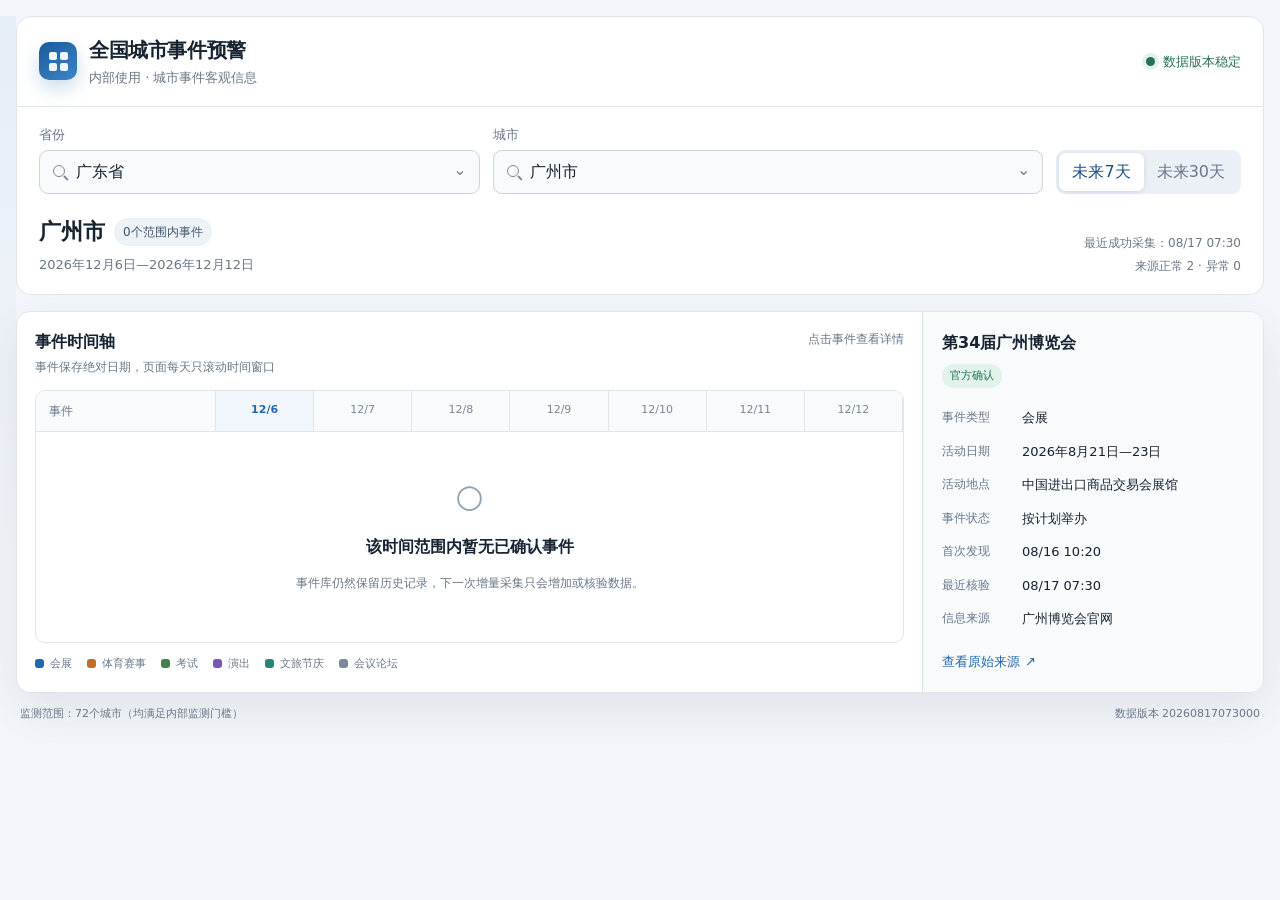
==== index.html @ 5ecc7731 "Deploy city event monitor" ====
<!doctype html>
<html lang="zh-CN">
  <head>
    <meta charset="UTF-8" />
    <meta name="viewport" content="width=device-width, initial-scale=1.0" />
    <meta name="description" content="内部使用的全国城市事件时间轴，按省份和城市查看未来7天或30天事件。" />
    <meta name="robots" content="noindex,nofollow" />
    <link rel="icon" href="/favicon.svg" />
    <meta property="og:title" content="全国城市事件预警" />
    <meta property="og:description" content="城市事件客观信息与时间轴" />
    <meta property="og:image" content="/og.png" />
    <title>全国城市事件预警</title>
    <script type="module" crossorigin src="/assets/index-BHOrmoLu.js"></script>
    <link rel="stylesheet" crossorigin href="/assets/index-YzIauDFW.css">
  </head>
  <body>
    <div id="root"></div>
  </body>
</html>
---- assets/index-YzIauDFW.css ----
/*! tailwindcss v4.2.1 | MIT License | https://tailwindcss.com */
@layer theme{:root,:host{--font-sans:ui-sans-serif, system-ui, sans-serif, "Apple Color Emoji", "Segoe UI Emoji", "Segoe UI Symbol", "Noto Color Emoji";--font-mono:ui-monospace, SFMono-Regular, Menlo, Monaco, Consolas, "Liberation Mono", "Courier New", monospace;--spacing:.25rem;--default-font-family:var(--font-sans);--default-mono-font-family:var(--font-mono)}}@layer base{*,:after,:before,::backdrop{box-sizing:border-box;border:0 solid;margin:0;padding:0}::file-selector-button{box-sizing:border-box;border:0 solid;margin:0;padding:0}html,:host{-webkit-text-size-adjust:100%;tab-size:4;line-height:1.5;font-family:var(--default-font-family,ui-sans-serif, system-ui, sans-serif, "Apple Color Emoji", "Segoe UI Emoji", "Segoe UI Symbol", "Noto Color Emoji");font-feature-settings:var(--default-font-feature-settings,normal);font-variation-settings:var(--default-font-variation-settings,normal);-webkit-tap-highlight-color:transparent}hr{height:0;color:inherit;border-top-width:1px}abbr:where([title]){-webkit-text-decoration:underline dotted;text-decoration:underline dotted}h1,h2,h3,h4,h5,h6{font-size:inherit;font-weight:inherit}a{color:inherit;-webkit-text-decoration:inherit;-webkit-text-decoration:inherit;-webkit-text-decoration:inherit;-webkit-text-decoration:inherit;text-decoration:inherit}b,strong{font-weight:bolder}code,kbd,samp,pre{font-family:var(--default-mono-font-family,ui-monospace, SFMono-Regular, Menlo, Monaco, Consolas, "Liberation Mono", "Courier New", monospace);font-feature-settings:var(--default-mono-font-feature-settings,normal);font-variation-settings:var(--default-mono-font-variation-settings,normal);font-size:1em}small{font-size:80%}sub,sup{vertical-align:baseline;font-size:75%;line-height:0;position:relative}sub{bottom:-.25em}sup{top:-.5em}table{text-indent:0;border-color:inherit;border-collapse:collapse}:-moz-focusring{outline:auto}progress{vertical-align:baseline}summary{display:list-item}ol,ul,menu{list-style:none}img,svg,video,canvas,audio,iframe,embed,object{vertical-align:middle;display:block}img,video{max-width:100%;height:auto}button,input,select,optgroup,textarea{font:inherit;font-feature-settings:inherit;font-variation-settings:inherit;letter-spacing:inherit;color:inherit;opacity:1;background-color:#0000;border-radius:0}::file-selector-button{font:inherit;font-feature-settings:inherit;font-variation-settings:inherit;letter-spacing:inherit;color:inherit;opacity:1;background-color:#0000;border-radius:0}:where(select:is([multiple],[size])) optgroup{font-weight:bolder}:where(select:is([multiple],[size])) optgroup option{padding-inline-start:20px}::file-selector-button{margin-inline-end:4px}::placeholder{opacity:1}@supports (not ((-webkit-appearance:-apple-pay-button))) or (contain-intrinsic-size:1px){::placeholder{color:currentColor}@supports (color:color-mix(in lab, red, red)){::placeholder{color:color-mix(in oklab, currentcolor 50%, transparent)}}}textarea{resize:vertical}::-webkit-search-decoration{-webkit-appearance:none}::-webkit-date-and-time-value{min-height:1lh;text-align:inherit}::-webkit-datetime-edit{display:inline-flex}::-webkit-datetime-edit-fields-wrapper{padding:0}::-webkit-datetime-edit{padding-block:0}::-webkit-datetime-edit-year-field{padding-block:0}::-webkit-datetime-edit-month-field{padding-block:0}::-webkit-datetime-edit-day-field{padding-block:0}::-webkit-datetime-edit-hour-field{padding-block:0}::-webkit-datetime-edit-minute-field{padding-block:0}::-webkit-datetime-edit-second-field{padding-block:0}::-webkit-datetime-edit-millisecond-field{padding-block:0}::-webkit-datetime-edit-meridiem-field{padding-block:0}::-webkit-calendar-picker-indicator{line-height:1}:-moz-ui-invalid{box-shadow:none}button,input:where([type=button],[type=reset],[type=submit]){appearance:button}::file-selector-button{appearance:button}::-webkit-inner-spin-button{height:auto}::-webkit-outer-spin-button{height:auto}[hidden]:where(:not([hidden=until-found])){display:none!important}}@layer components;@layer utilities{.absolute{position:absolute}.relative{position:relative}.start{inset-inline-start:var(--spacing)}.end{inset-inline-end:var(--spacing)}.contents{display:contents}.table{display:table}}:root{--lightningcss-light:initial;--lightningcss-dark: ;color-scheme:light;--page:#f3f6fa;--surface:#fff;--surface-soft:#f8fafc;--text:#172331;--muted:#697789;--line:#dde5ee;--line-strong:#cad5e1;--primary:#2567a9;--primary-soft:#e5f0fb;--primary-strong:#174f88;--success:#277253;--success-soft:#e2f3eb;--warning:#a4651f;--warning-soft:#fff2df;--danger:#b44b4b;--danger-soft:#fdeaea;--purple:#7958b5;--purple-soft:#eee7fb;--orange:#c56c2a;--orange-soft:#ffead8;--teal:#278575;--teal-soft:#def2ed;--green:#43804f;--green-soft:#e4f1e7;--shadow:0 18px 50px #1c304617}*{box-sizing:border-box}html{background:var(--page);min-width:320px}body{color:var(--text);background:radial-gradient(circle at top left, #367fc712, transparent 34rem), var(--page);margin:0;font-family:Inter,PingFang SC,Microsoft YaHei,system-ui,-apple-system,sans-serif}button,input{font:inherit}button,a{-webkit-tap-highlight-color:transparent}button:focus-visible,input:focus-visible,a:focus-visible{outline-offset:2px;outline:3px solid #2c75bb47}.app-shell{background:var(--page);width:min(1480px,100% - 32px);min-height:calc(100vh - 32px);margin:16px auto;overflow:visible}.topbar{background:var(--surface);border:1px solid var(--line);border-radius:15px 15px 0 0;justify-content:space-between;align-items:center;gap:24px;padding:18px 22px;display:flex}.brand-block{align-items:center;gap:12px;display:flex}.brand-block h1,.brand-block p,.city-summary h2,.city-summary p,.panel-heading h3,.panel-heading p,.detail-panel h3,.empty-state h3,.empty-state p,.detail-empty h3,.detail-empty p{margin:0}.brand-block h1{letter-spacing:-.02em;font-size:20px;font-weight:650}.brand-block p{color:var(--muted);margin-top:3px;font-size:13px}.brand-mark{background:linear-gradient(145deg,#1a5a99,#3c86ca);border-radius:10px;grid-template-rows:repeat(2,8px);grid-template-columns:repeat(2,8px);place-content:center;gap:3px;width:38px;height:38px;display:grid;box-shadow:0 8px 18px #2464a338}.brand-mark i{opacity:.93;background:#fff;border-radius:2px;display:block}.version-status{white-space:nowrap;color:var(--muted);align-items:center;gap:8px;font-size:13px;display:inline-flex}.version-status>span{background:var(--warning);width:9px;height:9px;box-shadow:0 0 0 4px var(--warning-soft);border-radius:50%}.version-status.healthy{color:var(--success)}.version-status.healthy>span{background:var(--success);box-shadow:0 0 0 4px var(--success-soft)}.controls{z-index:6;background:var(--surface);border-inline:1px solid var(--line);grid-template-columns:minmax(180px,.8fr) minmax(220px,1fr) auto;gap:13px;padding:18px 22px 14px;display:grid;position:relative}.search-select{min-width:0;position:relative}.search-select>label{color:var(--muted);margin-bottom:6px;font-size:13px;font-weight:550;display:block}.search-select-control{position:relative}.search-select input{width:100%;min-height:42px;color:var(--text);background:var(--surface-soft);border:1px solid var(--line-strong);border-radius:9px;padding:9px 38px 9px 36px}.search-select input:focus{background:var(--surface);border-color:#4d8dc8}.search-select input:disabled{color:var(--muted);cursor:not-allowed;background:#f0f3f6}.search-mark{z-index:1;pointer-events:none;border:1.7px solid #7c8b9c;border-radius:50%;width:12px;height:12px;position:absolute;top:50%;left:14px;transform:translateY(-58%)}.search-mark:after{content:"";background:#7c8b9c;border-radius:2px;width:6px;height:1.7px;position:absolute;bottom:-3px;right:-5px;transform:rotate(45deg)}.select-chevron{color:#718093;pointer-events:none;position:absolute;top:50%;right:13px;transform:translateY(-58%)}.select-options{z-index:20;background:var(--surface);border:1px solid var(--line-strong);border-radius:10px;max-height:280px;padding:6px;position:absolute;top:calc(100% + 7px);left:0;right:0;overflow-y:auto;box-shadow:0 16px 38px #1b2f442e}.select-options button{width:100%;color:var(--text);text-align:left;cursor:pointer;background:0 0;border:0;border-radius:7px;justify-content:space-between;align-items:center;gap:12px;padding:9px 10px;display:flex}.select-options button:hover,.select-options button.active,.select-options button[aria-selected=true]{background:var(--primary-soft)}.select-options small{color:var(--muted);flex:none}.no-option{color:var(--muted);text-align:center;padding:18px 10px}.range-control{background:#eaf0f5;border-radius:9px;align-self:end;padding:3px;display:inline-flex}.range-control button{min-height:36px;color:var(--muted);cursor:pointer;background:0 0;border:0;border-radius:7px;padding:7px 13px}.range-control button[aria-pressed=true]{color:var(--primary-strong);background:var(--surface);box-shadow:0 1px 5px #23374e21}.error-banner{color:#7e3a3a;background:var(--danger-soft);border-inline:1px solid #edcaca;padding:11px 22px}.city-summary{background:var(--surface);border:1px solid var(--line);border-top:0;border-radius:0 0 15px 15px;justify-content:space-between;align-items:flex-end;gap:20px;padding:7px 22px 19px;display:flex}.city-heading{flex-wrap:wrap;align-items:center;gap:9px;display:flex}.city-heading h2{font-size:22px;font-weight:650}.city-heading span{color:#41566d;background:#edf2f7;border-radius:999px;padding:5px 9px;font-size:12px}.city-summary p{color:var(--muted);margin-top:7px;font-size:13px}.data-freshness{color:var(--muted);text-align:right;gap:5px;font-size:12px;display:grid}.workspace{background:var(--surface);border:1px solid var(--line);box-shadow:var(--shadow);border-radius:14px;grid-template-columns:minmax(0,1fr) minmax(285px,340px);margin-top:16px;display:grid;overflow:hidden}.timeline-panel{border-right:1px solid var(--line);min-width:0;padding:18px}.panel-heading{justify-content:space-between;align-items:flex-start;gap:16px;margin-bottom:14px;display:flex}.panel-heading h3,.detail-panel h3,.empty-state h3,.detail-empty h3{font-size:16px;font-weight:650}.panel-heading p{color:var(--muted);margin-top:4px;font-size:12px}.panel-heading>span{color:var(--muted);white-space:nowrap;font-size:12px}.gantt-scroll{border:1px solid var(--line);scrollbar-color:#b8c5d2 transparent;border-radius:10px;max-width:100%;overflow-x:auto}.gantt-header,.gantt-row{min-width:max-content;display:grid;position:relative}.gantt-header{background:var(--surface-soft);border-bottom:1px solid var(--line)}.sticky-label{z-index:5;color:var(--muted);background:var(--surface-soft);border-right:1px solid var(--line);align-items:center;padding:10px 13px;font-size:12px;display:flex;position:sticky;left:0}.day-heading{color:#778698;border-right:1px solid var(--line);place-items:center;min-height:40px;font-size:11px;display:grid}.day-heading.today{color:var(--primary);background:#f0f6fc;font-weight:650}.gantt-row{border-bottom:1px solid #edf1f5;min-height:58px}.gantt-row:last-child{border-bottom:0}.day-cell{border-right:1px solid #edf1f5;grid-row:1;min-width:0}.event-label{z-index:4;min-width:0;color:var(--text);text-align:left;background:var(--surface);border:0;border-right:1px solid var(--line);cursor:pointer;grid-row:1;align-items:center;gap:8px;padding:10px 13px;display:flex;position:sticky;left:0}.event-label strong{text-overflow:ellipsis;white-space:nowrap;font-size:12px;font-weight:560;overflow:hidden}.event-label>span,.legend i{background:#7a8999;border-radius:3px;flex:none;width:9px;height:9px}.event-label.selected{color:var(--primary-strong);background:#f3f8fd}.event-bar{z-index:2;color:#194f7d;text-align:left;text-overflow:ellipsis;white-space:nowrap;background:var(--primary-soft);cursor:pointer;border:1px solid #b8d6ef;border-radius:7px;grid-row:1;align-self:center;min-height:31px;margin:0 4px;padding:6px 9px;font-size:12px;font-weight:560;overflow:hidden}.event-bar[aria-pressed=true]{outline-offset:1px;outline:2px solid #4d8fc9}.event-bar.status-cancelled{color:#6e7884;background:#edf0f3;border-color:#d2d8df;text-decoration:line-through}.event-bar.status-pending{border-style:dashed}.event-label.type-exhibition>span,.legend i.type-exhibition{background:var(--primary)}.event-label.type-sport>span,.legend i.type-sport{background:var(--orange)}.event-label.type-exam>span,.legend i.type-exam{background:var(--green)}.event-label.type-performance>span,.legend i.type-performance{background:var(--purple)}.event-label.type-culture>span,.legend i.type-culture{background:var(--teal)}.event-label.type-conference>span,.legend i.type-conference{background:#7a8999}.event-bar.type-sport{color:#744016;background:var(--orange-soft);border-color:#eac29e}.event-bar.type-exam{color:#2e6338;background:var(--green-soft);border-color:#bed7c4}.event-bar.type-performance{color:#4f367d;background:var(--purple-soft);border-color:#d1c1ec}.event-bar.type-culture{color:#1f6257;background:var(--teal-soft);border-color:#b5dcd3}.legend{color:var(--muted);flex-wrap:wrap;gap:15px;padding-top:13px;font-size:11px;display:flex}.legend span{align-items:center;gap:6px;display:inline-flex}.empty-state{text-align:center;justify-items:center;gap:6px;min-height:210px;padding:40px 20px;display:grid}.empty-state>span{color:#91a2b4;font-size:32px}.empty-state p,.detail-empty p{max-width:480px;color:var(--muted);font-size:12px}.detail-panel{background:var(--surface-soft);min-width:0;padding:19px}.detail-title{gap:10px;display:grid}.detail-title h3{line-height:1.45}.confidence{color:var(--success);background:var(--success-soft);border-radius:999px;justify-self:start;padding:4px 8px;font-size:11px}.confidence-pending{color:var(--warning);background:var(--warning-soft)}.detail-panel dl{gap:14px;margin:20px 0;display:grid}.detail-panel dl>div{grid-template-columns:70px minmax(0,1fr);gap:10px;display:grid}.detail-panel dt{color:var(--muted);font-size:12px}.detail-panel dd{overflow-wrap:anywhere;margin:0;font-size:13px;line-height:1.5}.detail-panel>a{color:var(--primary);align-items:center;gap:5px;font-size:13px;text-decoration:none;display:inline-flex}.detail-panel>a:hover{text-decoration:underline}.history-note{color:var(--muted);background:#eef3f7;border-radius:8px;margin-top:16px;padding:10px 11px;font-size:11px}.detail-empty{text-align:center;place-content:center;justify-items:center;gap:7px;min-height:300px;display:grid}.detail-empty>span{color:#91a2b4;font-size:32px}footer{color:var(--muted);justify-content:space-between;gap:18px;padding:13px 4px 2px;font-size:11px;display:flex}.app-loading{min-height:100vh;color:var(--muted);place-content:center;justify-items:center;gap:12px;display:grid}.loading-mark{border:3px solid #d7e2ed;border-top-color:var(--primary);border-radius:50%;width:34px;height:34px;animation:.9s linear infinite spin}@keyframes spin{to{transform:rotate(360deg)}}@media (prefers-reduced-motion:reduce){.loading-mark{animation:none}}@media (width<=900px){.workspace{grid-template-columns:1fr}.timeline-panel{border-right:0;border-bottom:1px solid var(--line)}.detail-panel dl{grid-template-columns:repeat(2,minmax(0,1fr))}.detail-panel dl>div{grid-template-columns:1fr;gap:4px}}@media (width<=680px){.app-shell{width:min(100% - 18px,1480px);margin:9px auto}.topbar,.city-summary,.panel-heading,footer{flex-direction:column;align-items:flex-start}.controls{grid-template-columns:1fr}.range-control{justify-self:stretch}.range-control button{flex:1}.data-freshness{text-align:left}.timeline-panel,.detail-panel{padding:14px}.detail-panel dl{grid-template-columns:1fr}.brand-block h1{font-size:18px}}
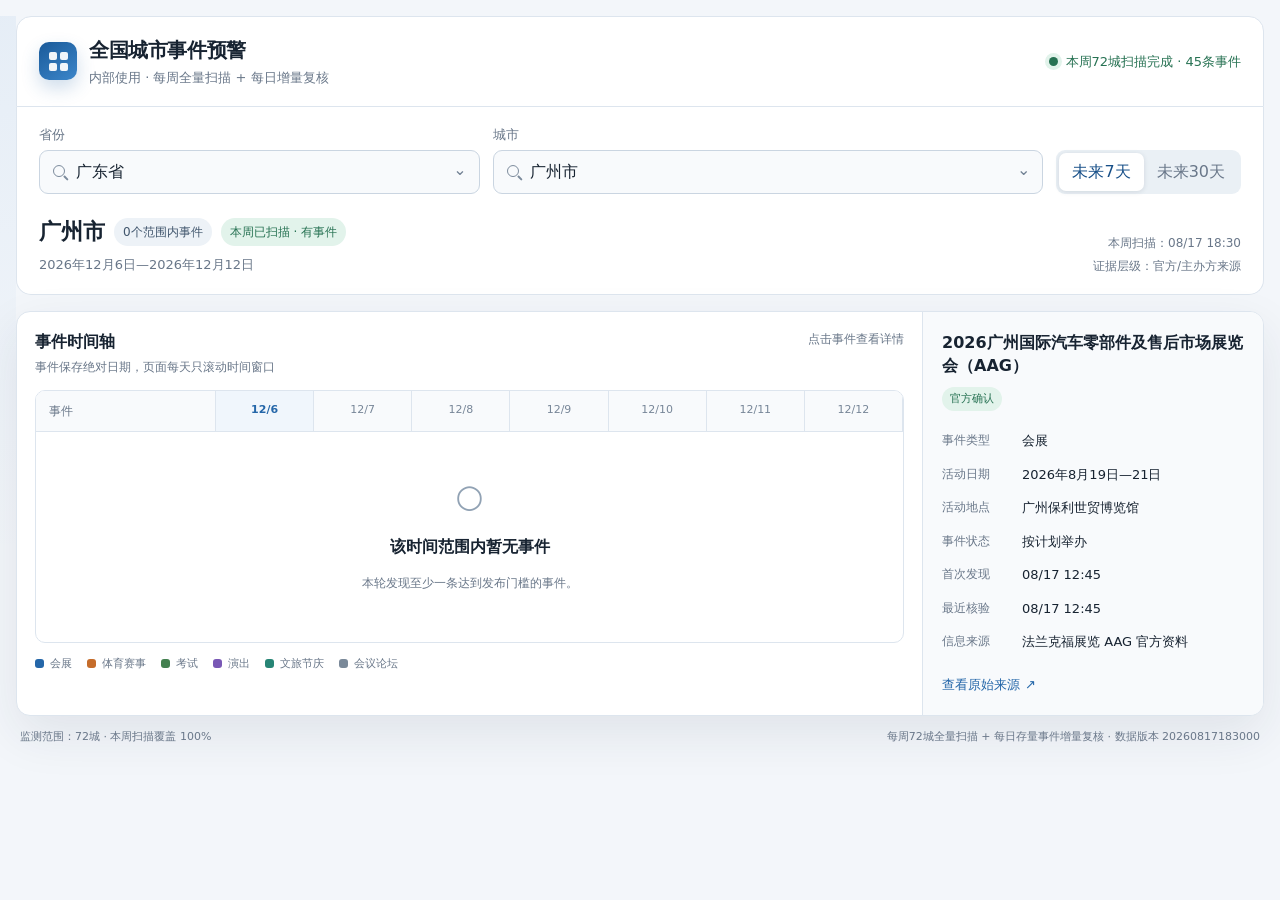
==== commit a00581b7: "Expand nationwide event coverage" ====
--- a/index.html
+++ b/index.html
@@ -10,8 +10,8 @@
     <meta property="og:description" content="城市事件客观信息与时间轴" />
     <meta property="og:image" content="/og.png" />
     <title>全国城市事件预警</title>
-    <script type="module" crossorigin src="/assets/index-BHOrmoLu.js"></script>
-    <link rel="stylesheet" crossorigin href="/assets/index-YzIauDFW.css">
+    <script type="module" crossorigin src="/assets/index-DH1O8zly.js"></script>
+    <link rel="stylesheet" crossorigin href="/assets/index-BBJ9Ayro.css">
   </head>
   <body>
     <div id="root"></div>
--- a/assets/index-BBJ9Ayro.css
+++ b/assets/index-BBJ9Ayro.css
@@ -0,0 +1,2 @@
+/*! tailwindcss v4.2.1 | MIT License | https://tailwindcss.com */
+@layer theme{:root,:host{--font-sans:ui-sans-serif, system-ui, sans-serif, "Apple Color Emoji", "Segoe UI Emoji", "Segoe UI Symbol", "Noto Color Emoji";--font-mono:ui-monospace, SFMono-Regular, Menlo, Monaco, Consolas, "Liberation Mono", "Courier New", monospace;--spacing:.25rem;--default-font-family:var(--font-sans);--default-mono-font-family:var(--font-mono)}}@layer base{*,:after,:before,::backdrop{box-sizing:border-box;border:0 solid;margin:0;padding:0}::file-selector-button{box-sizing:border-box;border:0 solid;margin:0;padding:0}html,:host{-webkit-text-size-adjust:100%;tab-size:4;line-height:1.5;font-family:var(--default-font-family,ui-sans-serif, system-ui, sans-serif, "Apple Color Emoji", "Segoe UI Emoji", "Segoe UI Symbol", "Noto Color Emoji");font-feature-settings:var(--default-font-feature-settings,normal);font-variation-settings:var(--default-font-variation-settings,normal);-webkit-tap-highlight-color:transparent}hr{height:0;color:inherit;border-top-width:1px}abbr:where([title]){-webkit-text-decoration:underline dotted;text-decoration:underline dotted}h1,h2,h3,h4,h5,h6{font-size:inherit;font-weight:inherit}a{color:inherit;-webkit-text-decoration:inherit;-webkit-text-decoration:inherit;-webkit-text-decoration:inherit;-webkit-text-decoration:inherit;text-decoration:inherit}b,strong{font-weight:bolder}code,kbd,samp,pre{font-family:var(--default-mono-font-family,ui-monospace, SFMono-Regular, Menlo, Monaco, Consolas, "Liberation Mono", "Courier New", monospace);font-feature-settings:var(--default-mono-font-feature-settings,normal);font-variation-settings:var(--default-mono-font-variation-settings,normal);font-size:1em}small{font-size:80%}sub,sup{vertical-align:baseline;font-size:75%;line-height:0;position:relative}sub{bottom:-.25em}sup{top:-.5em}table{text-indent:0;border-color:inherit;border-collapse:collapse}:-moz-focusring{outline:auto}progress{vertical-align:baseline}summary{display:list-item}ol,ul,menu{list-style:none}img,svg,video,canvas,audio,iframe,embed,object{vertical-align:middle;display:block}img,video{max-width:100%;height:auto}button,input,select,optgroup,textarea{font:inherit;font-feature-settings:inherit;font-variation-settings:inherit;letter-spacing:inherit;color:inherit;opacity:1;background-color:#0000;border-radius:0}::file-selector-button{font:inherit;font-feature-settings:inherit;font-variation-settings:inherit;letter-spacing:inherit;color:inherit;opacity:1;background-color:#0000;border-radius:0}:where(select:is([multiple],[size])) optgroup{font-weight:bolder}:where(select:is([multiple],[size])) optgroup option{padding-inline-start:20px}::file-selector-button{margin-inline-end:4px}::placeholder{opacity:1}@supports (not ((-webkit-appearance:-apple-pay-button))) or (contain-intrinsic-size:1px){::placeholder{color:currentColor}@supports (color:color-mix(in lab, red, red)){::placeholder{color:color-mix(in oklab, currentcolor 50%, transparent)}}}textarea{resize:vertical}::-webkit-search-decoration{-webkit-appearance:none}::-webkit-date-and-time-value{min-height:1lh;text-align:inherit}::-webkit-datetime-edit{display:inline-flex}::-webkit-datetime-edit-fields-wrapper{padding:0}::-webkit-datetime-edit{padding-block:0}::-webkit-datetime-edit-year-field{padding-block:0}::-webkit-datetime-edit-month-field{padding-block:0}::-webkit-datetime-edit-day-field{padding-block:0}::-webkit-datetime-edit-hour-field{padding-block:0}::-webkit-datetime-edit-minute-field{padding-block:0}::-webkit-datetime-edit-second-field{padding-block:0}::-webkit-datetime-edit-millisecond-field{padding-block:0}::-webkit-datetime-edit-meridiem-field{padding-block:0}::-webkit-calendar-picker-indicator{line-height:1}:-moz-ui-invalid{box-shadow:none}button,input:where([type=button],[type=reset],[type=submit]){appearance:button}::file-selector-button{appearance:button}::-webkit-inner-spin-button{height:auto}::-webkit-outer-spin-button{height:auto}[hidden]:where(:not([hidden=until-found])){display:none!important}}@layer components;@layer utilities{.absolute{position:absolute}.start{inset-inline-start:var(--spacing)}.end{inset-inline-end:var(--spacing)}.contents{display:contents}.table{display:table}}:root{--lightningcss-light:initial;--lightningcss-dark: ;color-scheme:light;--page:#f3f6fa;--surface:#fff;--surface-soft:#f8fafc;--text:#172331;--muted:#697789;--line:#dde5ee;--line-strong:#cad5e1;--primary:#2567a9;--primary-soft:#e5f0fb;--primary-strong:#174f88;--success:#277253;--success-soft:#e2f3eb;--warning:#a4651f;--warning-soft:#fff2df;--danger:#b44b4b;--danger-soft:#fdeaea;--purple:#7958b5;--purple-soft:#eee7fb;--orange:#c56c2a;--orange-soft:#ffead8;--teal:#278575;--teal-soft:#def2ed;--green:#43804f;--green-soft:#e4f1e7;--shadow:0 18px 50px #1c304617}*{box-sizing:border-box}html{background:var(--page);min-width:320px}body{color:var(--text);background:radial-gradient(circle at top left, #367fc712, transparent 34rem), var(--page);margin:0;font-family:Inter,PingFang SC,Microsoft YaHei,system-ui,-apple-system,sans-serif}button,input{font:inherit}button,a{-webkit-tap-highlight-color:transparent}button:focus-visible,input:focus-visible,a:focus-visible{outline-offset:2px;outline:3px solid #2c75bb47}.app-shell{background:var(--page);width:min(1480px,100% - 32px);min-height:calc(100vh - 32px);margin:16px auto;overflow:visible}.topbar{background:var(--surface);border:1px solid var(--line);border-radius:15px 15px 0 0;justify-content:space-between;align-items:center;gap:24px;padding:18px 22px;display:flex}.brand-block{align-items:center;gap:12px;display:flex}.brand-block h1,.brand-block p,.city-summary h2,.city-summary p,.panel-heading h3,.panel-heading p,.detail-panel h3,.empty-state h3,.empty-state p,.detail-empty h3,.detail-empty p{margin:0}.brand-block h1{letter-spacing:-.02em;font-size:20px;font-weight:650}.brand-block p{color:var(--muted);margin-top:3px;font-size:13px}.brand-mark{background:linear-gradient(145deg,#1a5a99,#3c86ca);border-radius:10px;grid-template-rows:repeat(2,8px);grid-template-columns:repeat(2,8px);place-content:center;gap:3px;width:38px;height:38px;display:grid;box-shadow:0 8px 18px #2464a338}.brand-mark i{opacity:.93;background:#fff;border-radius:2px;display:block}.version-status{white-space:nowrap;color:var(--muted);align-items:center;gap:8px;font-size:13px;display:inline-flex}.version-status>span{background:var(--warning);width:9px;height:9px;box-shadow:0 0 0 4px var(--warning-soft);border-radius:50%}.version-status.healthy{color:var(--success)}.version-status.healthy>span{background:var(--success);box-shadow:0 0 0 4px var(--success-soft)}.controls{z-index:6;background:var(--surface);border-inline:1px solid var(--line);grid-template-columns:minmax(180px,.8fr) minmax(220px,1fr) auto;gap:13px;padding:18px 22px 14px;display:grid;position:relative}.search-select{min-width:0;position:relative}.search-select>label{color:var(--muted);margin-bottom:6px;font-size:13px;font-weight:550;display:block}.search-select-control{position:relative}.search-select input{width:100%;min-height:42px;color:var(--text);background:var(--surface-soft);border:1px solid var(--line-strong);border-radius:9px;padding:9px 38px 9px 36px}.search-select input:focus{background:var(--surface);border-color:#4d8dc8}.search-select input:disabled{color:var(--muted);cursor:not-allowed;background:#f0f3f6}.search-mark{z-index:1;pointer-events:none;border:1.7px solid #7c8b9c;border-radius:50%;width:12px;height:12px;position:absolute;top:50%;left:14px;transform:translateY(-58%)}.search-mark:after{content:"";background:#7c8b9c;border-radius:2px;width:6px;height:1.7px;position:absolute;bottom:-3px;right:-5px;transform:rotate(45deg)}.select-chevron{color:#718093;pointer-events:none;position:absolute;top:50%;right:13px;transform:translateY(-58%)}.select-options{z-index:20;background:var(--surface);border:1px solid var(--line-strong);border-radius:10px;max-height:280px;padding:6px;position:absolute;top:calc(100% + 7px);left:0;right:0;overflow-y:auto;box-shadow:0 16px 38px #1b2f442e}.select-options button{width:100%;color:var(--text);text-align:left;cursor:pointer;background:0 0;border:0;border-radius:7px;justify-content:space-between;align-items:center;gap:12px;padding:9px 10px;display:flex}.select-options button:hover,.select-options button.active,.select-options button[aria-selected=true]{background:var(--primary-soft)}.select-options small{color:var(--muted);flex:none}.no-option{color:var(--muted);text-align:center;padding:18px 10px}.range-control{background:#eaf0f5;border-radius:9px;align-self:end;padding:3px;display:inline-flex}.range-control button{min-height:36px;color:var(--muted);cursor:pointer;background:0 0;border:0;border-radius:7px;padding:7px 13px}.range-control button[aria-pressed=true]{color:var(--primary-strong);background:var(--surface);box-shadow:0 1px 5px #23374e21}.error-banner{color:#7e3a3a;background:var(--danger-soft);border-inline:1px solid #edcaca;padding:11px 22px}.city-summary{background:var(--surface);border:1px solid var(--line);border-top:0;border-radius:0 0 15px 15px;justify-content:space-between;align-items:flex-end;gap:20px;padding:7px 22px 19px;display:flex}.city-heading{flex-wrap:wrap;align-items:center;gap:9px;display:flex}.city-heading h2{font-size:22px;font-weight:650}.city-heading span{color:#41566d;background:#edf2f7;border-radius:999px;padding:5px 9px;font-size:12px}.city-heading .scan-badge{color:var(--success);background:var(--success-soft)}.city-heading .scan-scanned_no_candidate{color:#4f6072;background:#edf2f7}.city-heading .scan-pending_review{color:var(--warning);background:var(--warning-soft)}.city-heading .scan-source_failed,.city-heading .scan-not_scanned{color:var(--danger);background:var(--danger-soft)}.city-summary p{color:var(--muted);margin-top:7px;font-size:13px}.data-freshness{color:var(--muted);text-align:right;gap:5px;font-size:12px;display:grid}.workspace{background:var(--surface);border:1px solid var(--line);box-shadow:var(--shadow);border-radius:14px;grid-template-columns:minmax(0,1fr) minmax(285px,340px);margin-top:16px;display:grid;overflow:hidden}.timeline-panel{border-right:1px solid var(--line);min-width:0;padding:18px}.panel-heading{justify-content:space-between;align-items:flex-start;gap:16px;margin-bottom:14px;display:flex}.panel-heading h3,.detail-panel h3,.empty-state h3,.detail-empty h3{font-size:16px;font-weight:650}.panel-heading p{color:var(--muted);margin-top:4px;font-size:12px}.panel-heading>span{color:var(--muted);white-space:nowrap;font-size:12px}.gantt-scroll{border:1px solid var(--line);scrollbar-color:#b8c5d2 transparent;border-radius:10px;max-width:100%;overflow-x:auto}.gantt-header,.gantt-row{min-width:max-content;display:grid;position:relative}.gantt-header{background:var(--surface-soft);border-bottom:1px solid var(--line)}.sticky-label{z-index:5;color:var(--muted);background:var(--surface-soft);border-right:1px solid var(--line);align-items:center;padding:10px 13px;font-size:12px;display:flex;position:sticky;left:0}.day-heading{color:#778698;border-right:1px solid var(--line);place-items:center;min-height:40px;font-size:11px;display:grid}.day-heading.today{color:var(--primary);background:#f0f6fc;font-weight:650}.gantt-row{border-bottom:1px solid #edf1f5;min-height:58px}.gantt-row:last-child{border-bottom:0}.day-cell{border-right:1px solid #edf1f5;grid-row:1;min-width:0}.event-label{z-index:4;min-width:0;color:var(--text);text-align:left;background:var(--surface);border:0;border-right:1px solid var(--line);cursor:pointer;grid-row:1;align-items:center;gap:8px;padding:10px 13px;display:flex;position:sticky;left:0}.event-label strong{text-overflow:ellipsis;white-space:nowrap;font-size:12px;font-weight:560;overflow:hidden}.event-label>span,.legend i{background:#7a8999;border-radius:3px;flex:none;width:9px;height:9px}.event-label.selected{color:var(--primary-strong);background:#f3f8fd}.event-bar{z-index:2;color:#194f7d;text-align:left;text-overflow:ellipsis;white-space:nowrap;background:var(--primary-soft);cursor:pointer;border:1px solid #b8d6ef;border-radius:7px;grid-row:1;align-self:center;min-height:31px;margin:0 4px;padding:6px 9px;font-size:12px;font-weight:560;overflow:hidden}.event-bar[aria-pressed=true]{outline-offset:1px;outline:2px solid #4d8fc9}.event-bar.status-cancelled{color:#6e7884;background:#edf0f3;border-color:#d2d8df;text-decoration:line-through}.event-bar.status-pending{border-style:dashed}.event-label.type-exhibition>span,.legend i.type-exhibition{background:var(--primary)}.event-label.type-sport>span,.legend i.type-sport{background:var(--orange)}.event-label.type-exam>span,.legend i.type-exam{background:var(--green)}.event-label.type-performance>span,.legend i.type-performance{background:var(--purple)}.event-label.type-culture>span,.legend i.type-culture{background:var(--teal)}.event-label.type-conference>span,.legend i.type-conference{background:#7a8999}.event-bar.type-sport{color:#744016;background:var(--orange-soft);border-color:#eac29e}.event-bar.type-exam{color:#2e6338;background:var(--green-soft);border-color:#bed7c4}.event-bar.type-performance{color:#4f367d;background:var(--purple-soft);border-color:#d1c1ec}.event-bar.type-culture{color:#1f6257;background:var(--teal-soft);border-color:#b5dcd3}.legend{color:var(--muted);flex-wrap:wrap;gap:15px;padding-top:13px;font-size:11px;display:flex}.legend span{align-items:center;gap:6px;display:inline-flex}.empty-state{text-align:center;justify-items:center;gap:6px;min-height:210px;padding:40px 20px;display:grid}.empty-state>span{color:#91a2b4;font-size:32px}.empty-state p,.detail-empty p{max-width:480px;color:var(--muted);font-size:12px}.detail-panel{background:var(--surface-soft);min-width:0;padding:19px}.detail-title{gap:10px;display:grid}.detail-title h3{line-height:1.45}.confidence{color:var(--success);background:var(--success-soft);border-radius:999px;justify-self:start;padding:4px 8px;font-size:11px}.confidence-pending{color:var(--warning);background:var(--warning-soft)}.detail-panel dl{gap:14px;margin:20px 0;display:grid}.detail-panel dl>div{grid-template-columns:70px minmax(0,1fr);gap:10px;display:grid}.detail-panel dt{color:var(--muted);font-size:12px}.detail-panel dd{overflow-wrap:anywhere;margin:0;font-size:13px;line-height:1.5}.detail-panel>a{color:var(--primary);align-items:center;gap:5px;font-size:13px;text-decoration:none;display:inline-flex}.detail-panel>a:hover{text-decoration:underline}.history-note{color:var(--muted);background:#eef3f7;border-radius:8px;margin-top:16px;padding:10px 11px;font-size:11px}.detail-empty{text-align:center;place-content:center;justify-items:center;gap:7px;min-height:300px;display:grid}.detail-empty>span{color:#91a2b4;font-size:32px}footer{color:var(--muted);justify-content:space-between;gap:18px;padding:13px 4px 2px;font-size:11px;display:flex}.app-loading{min-height:100vh;color:var(--muted);place-content:center;justify-items:center;gap:12px;display:grid}.loading-mark{border:3px solid #d7e2ed;border-top-color:var(--primary);border-radius:50%;width:34px;height:34px;animation:.9s linear infinite spin}@keyframes spin{to{transform:rotate(360deg)}}@media (prefers-reduced-motion:reduce){.loading-mark{animation:none}}@media (width<=900px){.workspace{grid-template-columns:1fr}.timeline-panel{border-right:0;border-bottom:1px solid var(--line)}.detail-panel dl{grid-template-columns:repeat(2,minmax(0,1fr))}.detail-panel dl>div{grid-template-columns:1fr;gap:4px}}@media (width<=680px){.app-shell{width:min(100% - 18px,1480px);margin:9px auto}.topbar,.city-summary,.panel-heading,footer{flex-direction:column;align-items:flex-start}.controls{grid-template-columns:1fr}.range-control{justify-self:stretch}.range-control button{flex:1}.data-freshness{text-align:left}.timeline-panel,.detail-panel{padding:14px}.detail-panel dl{grid-template-columns:1fr}.brand-block h1{font-size:18px}}
